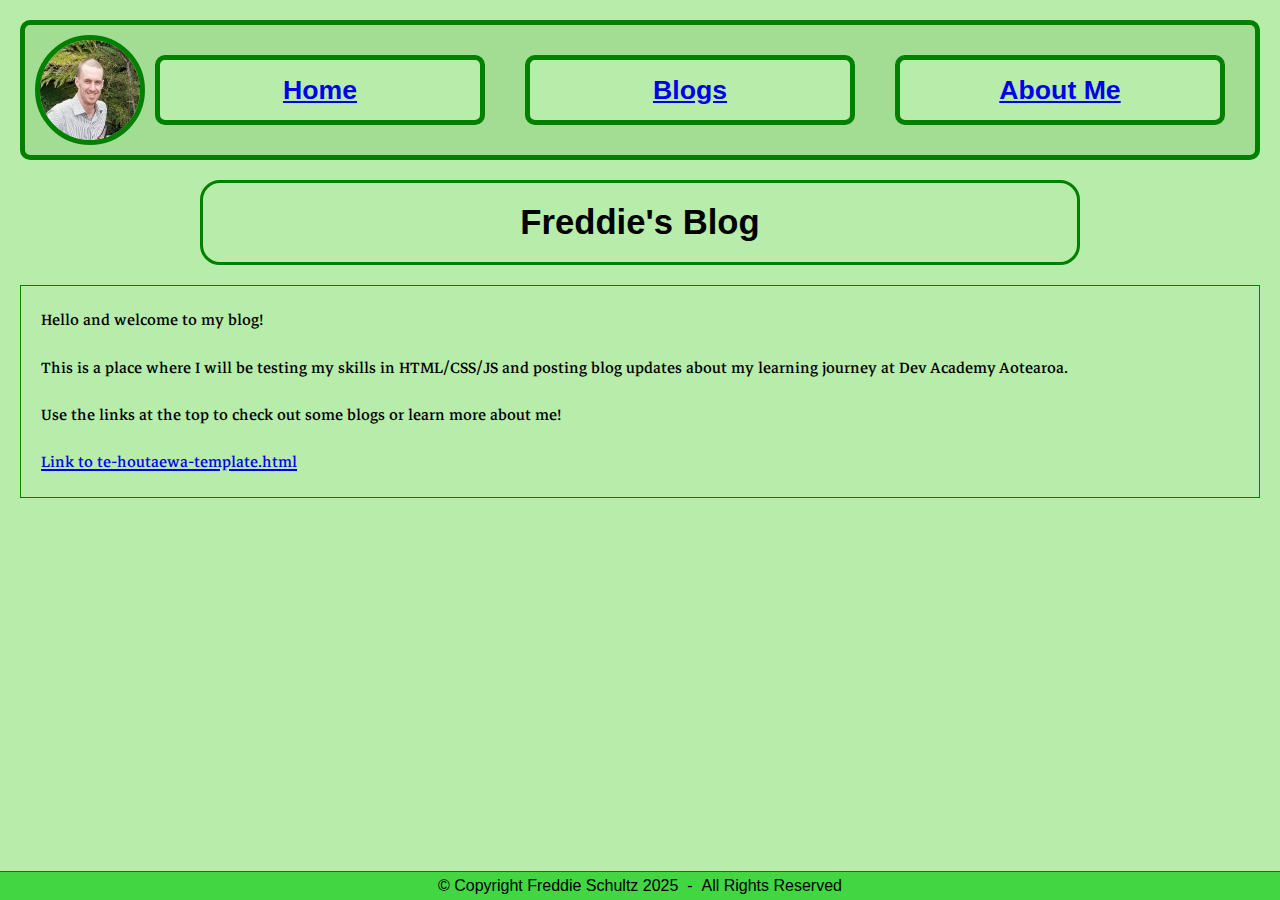
==== index.html @ 13a4b175 "Add footer to all pages" ====
<html>
  <head>
    <link rel="stylesheet" href="/styles/main.css" />
    <link
      href="https://fonts.googleapis.com/css2?family=Markazi+Text&display=swap"
      rel="stylesheet"
    />
    <title>Freddie's Blog</title>
  </head>
  <body>
    <nav class="navigation-bar">
      <div class="profile-picture-container">
        <a href="/index.html"
          ><img class="profile-picture" src="/img/freddie.jpg"
        /></a>
      </div>
      <div class="navigation-buttons-container">
        <div class="navigation-button-container">
          <a href="/index.html"><div class="navigation-button">Home</div></a>
        </div>
        <div class="navigation-button-container">
          <a href="/blog-posts.html"
            ><div class="navigation-button">Blogs</div></a
          >
        </div>
        <div class="navigation-button-container">
          <a href="about-me.html"
            ><div class="navigation-button">About Me</div></a
          >
        </div>
      </div>
    </nav>

    <div class="page-title"><h1>Freddie's Blog</h1></div>
    <main>
      <div class="blog-body markazi-text">
        <p>Hello and welcome to my blog!</p>
        <p>
          This is a place where I will be testing my skills in HTML/CSS/JS and
          posting blog updates about my learning journey at Dev Academy
          Aotearoa.
        </p>
        <p>
          Use the links at the top to check out some blogs or learn more about
          me!
        </p>
        <p>
          <a href="/blog/te-houtaewa-template.html"
            >Link to te-houtaewa-template.html</a
          >
        </p>
      </div>
    </main>
    <footer>
      <div class="page-footer">
        <div class="footer-text">
          &copy; Copyright Freddie Schultz 2025&nbsp;&nbsp;-&nbsp;&nbsp;All
          Rights Reserved
        </div>
        <div class="footer-secret-text">Dee, where do my feet go?</div>
      </div>
    </footer>
  </body>
</html>
---- styles/main.css ----
/* Temporary class for viewing outlines of elements */
.black-border {
  border: 5px solid black;
}

body {
  background: #b7ecaa;
  margin: 0px;
}

.markazi-text {
  font-family: 'Markazi Text', 'Times New Roman', Times, serif;
  font-size: 16pt;
}

h1 {
  margin: 0px;
  font-size: 26pt;
  font-weight: 700;
}

h2 {
  margin: 10px;
  font-size: 20pt;
  font-weight: 600;
  font-family: Arial, Helvetica, sans-serif;
}

.page-title {
  font-family: Arial, Helvetica, sans-serif;
  padding: 20px;
  margin: 20px 200px 20px 200px;
  text-align: center;
  border: 3px solid green;
  border-radius: 20px;
}

.blog-body {
  padding: 0px 20px 0px 20px;
  margin: 20px 20px 50px 20px;
  border: 1px solid green;
}

.navigation-bar {
  border: 5px solid green;
  border-radius: 10px;
  width: auto;
  height: 110px;
  display: flex;
  margin: 20px;
  padding: 10px;
  background-color: #a2dd93;
}

.profile-picture-container {
  height: 100px;
  width: 100px;
}

/* Contains all navigation buttons in nav menu 
Not to be confused with navigation-button-container */
.navigation-buttons-container {
  flex: 1;
  display: flex;
}

/* Contains a single navigation button div wrapped in an <a>
Not to be confused with navigation-buttons-container */
.navigation-button-container {
  font-family: Arial, Helvetica, sans-serif;
  font-size: 20pt;
  font-weight: bold;
  padding: 0px;
  margin: 20px;
  text-align: center;
  flex: 1;
  border: 5px solid green;
  border-radius: 10px;
  background-color: #b7ecaa;
}

/* A single navigation button div.
This is wrapped in an <a> which is inside a navigation-button-container */
.navigation-button {
  height: 100%;
  display: flex;
  justify-content: center;
  align-items: center;
}

.profile-picture {
  border: 5px solid green;
  border-radius: 50%;
  height: 100%;
  width: 100%;
}

.page-footer {
  position: fixed;
  bottom: 0px;
  width: 100%;
  padding: 5px 0px 5px 0px;
  margin-left: 0px;
  background-color: rgb(66, 214, 66);
  border-top: 1px solid green;
}

.footer-text {
  display: inline-block;
  text-align: center;
  font-family: Arial, Helvetica, sans-serif;
  width: 70%;
  margin-left: 15%;
}

.footer-secret-text {
  display: inline-block;
  color: rgb(66, 214, 66);
}
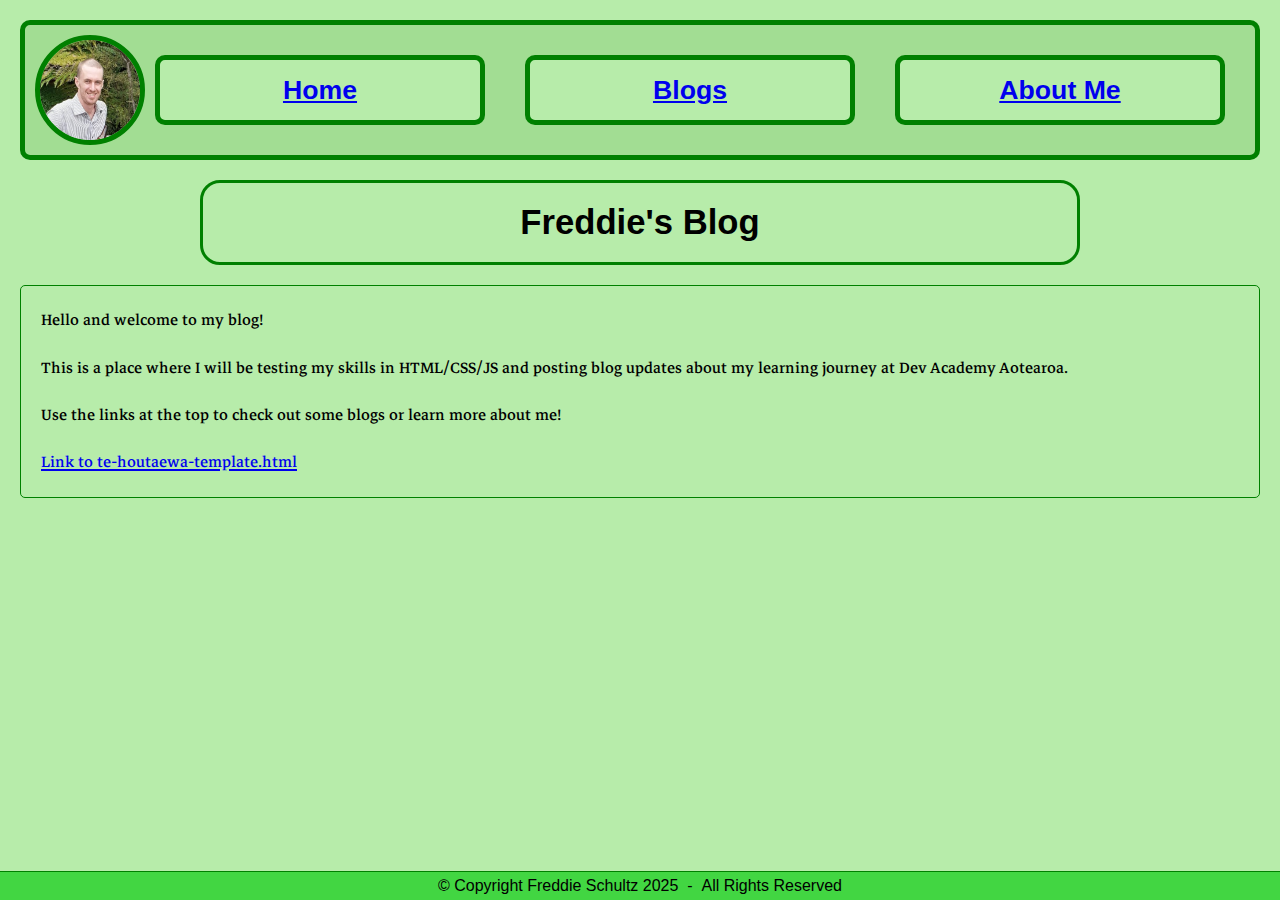
==== commit 60447e38: "Add viewport meta tag to all pages" ====
--- a/index.html
+++ b/index.html
@@ -1,5 +1,6 @@
 <html>
   <head>
+    <meta name="viewport" content="width=device-width, initial-scale=1" />
     <link rel="stylesheet" href="/styles/main.css" />
     <link
       href="https://fonts.googleapis.com/css2?family=Markazi+Text&display=swap"
--- a/styles/main.css
+++ b/styles/main.css
@@ -39,6 +39,7 @@
   padding: 0px 20px 0px 20px;
   margin: 20px 20px 50px 20px;
   border: 1px solid green;
+  border-radius: 5px;
 }
 
 .navigation-bar {
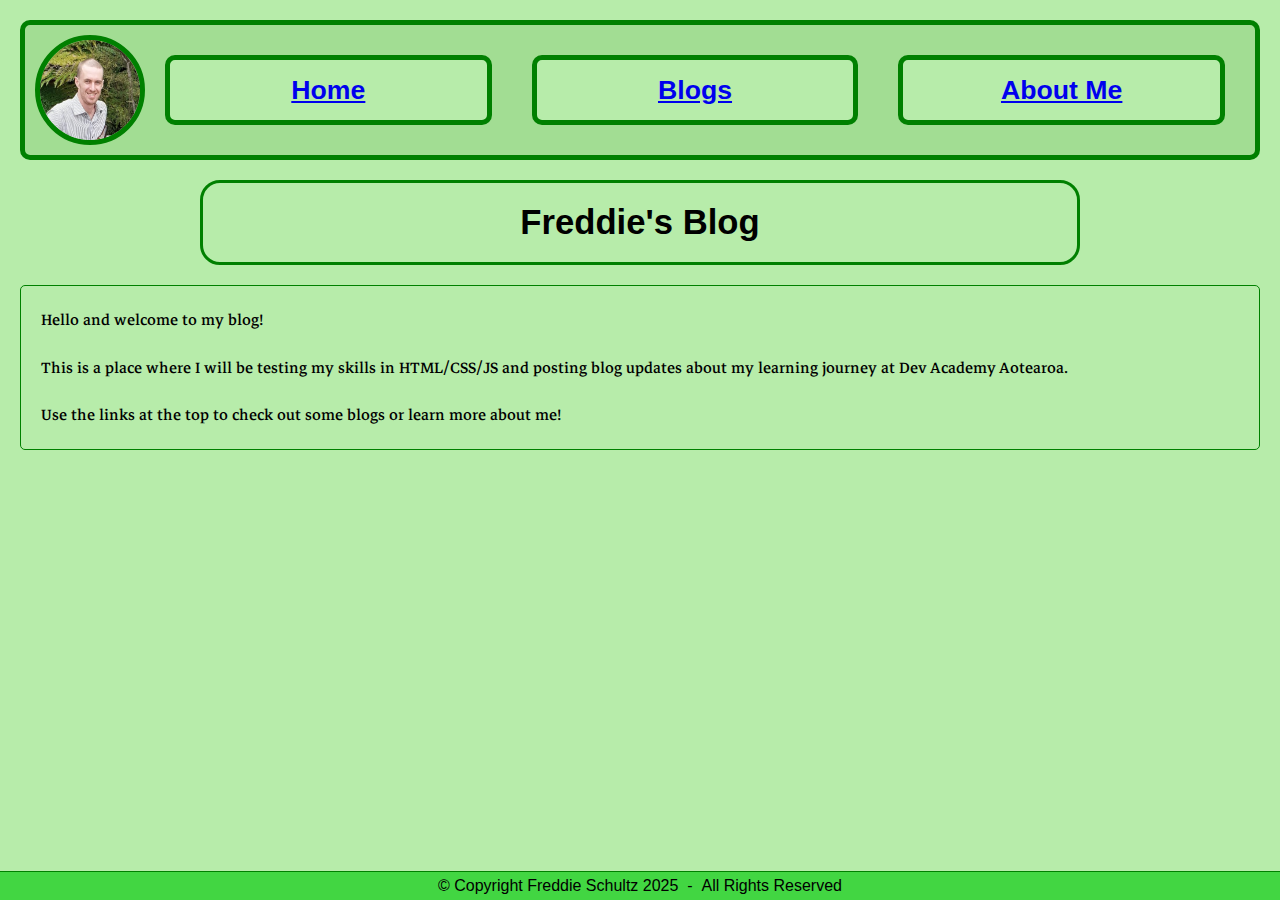
==== commit 72f97fa7: "Update blog-posts and about-me content" ====
--- a/index.html
+++ b/index.html
@@ -45,11 +45,6 @@
           Use the links at the top to check out some blogs or learn more about
           me!
         </p>
-        <p>
-          <a href="/blog/te-houtaewa-template.html"
-            >Link to te-houtaewa-template.html</a
-          >
-        </p>
       </div>
     </main>
     <footer>
--- a/styles/main.css
+++ b/styles/main.css
@@ -56,6 +56,14 @@
 .profile-picture-container {
   height: 100px;
   width: 100px;
+  border: 5px solid green;
+  border-radius: 50%;
+}
+
+.profile-picture {
+  border-radius: 50%;
+  height: 100%;
+  width: 100%;
 }
 
 /* Contains all navigation buttons in nav menu 
@@ -89,13 +97,6 @@
   align-items: center;
 }
 
-.profile-picture {
-  border: 5px solid green;
-  border-radius: 50%;
-  height: 100%;
-  width: 100%;
-}
-
 .page-footer {
   position: fixed;
   bottom: 0px;
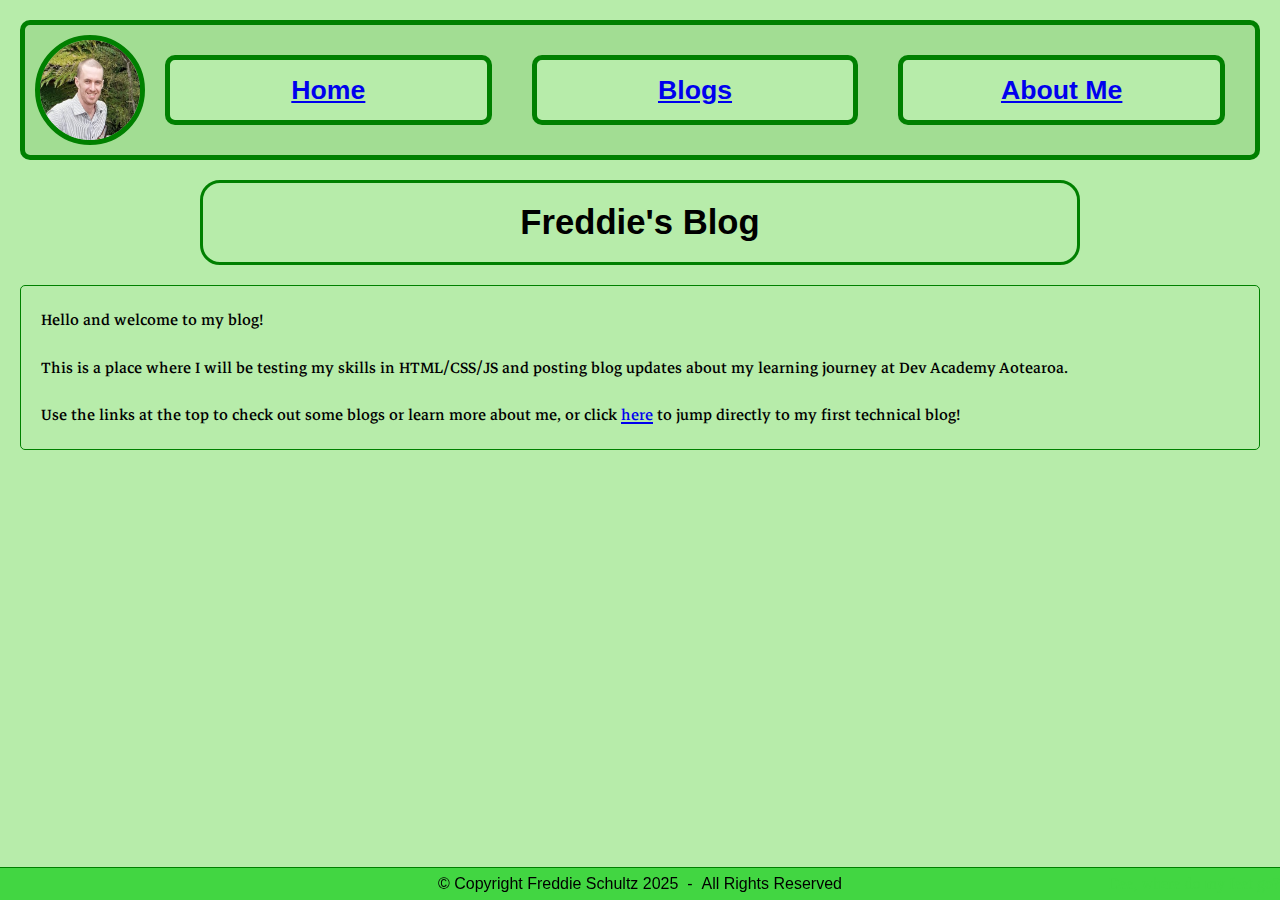
==== commit c30e3984: "Add homepage link directly to html-css.html" ====
--- a/index.html
+++ b/index.html
@@ -43,7 +43,8 @@
         </p>
         <p>
           Use the links at the top to check out some blogs or learn more about
-          me!
+          me, or click <a href="blog/html-css.html">here</a> to jump directly to
+          my first technical blog!
         </p>
       </div>
     </main>
--- a/styles/main.css
+++ b/styles/main.css
@@ -10,7 +10,6 @@
 
 .markazi-text {
   font-family: 'Markazi Text', 'Times New Roman', Times, serif;
-  font-size: 16pt;
 }
 
 h1 {
@@ -20,7 +19,7 @@
 }
 
 h2 {
-  margin: 10px;
+  margin: 30px 10px 10px 10px;
   font-size: 20pt;
   font-weight: 600;
   font-family: Arial, Helvetica, sans-serif;
@@ -40,6 +39,13 @@
   margin: 20px 20px 50px 20px;
   border: 1px solid green;
   border-radius: 5px;
+  font-size: 16pt;
+}
+
+.code-text {
+  border: 1px solid black;
+  font-family: monospace;
+  font-size: 12pt;
 }
 
 .navigation-bar {
@@ -101,21 +107,37 @@
   position: fixed;
   bottom: 0px;
   width: 100%;
-  padding: 5px 0px 5px 0px;
+  height: 20px;
+  padding: 7px 0px 5px 0px;
   margin-left: 0px;
   background-color: rgb(66, 214, 66);
   border-top: 1px solid green;
 }
 
 .footer-text {
-  display: inline-block;
+  position: fixed;
   text-align: center;
   font-family: Arial, Helvetica, sans-serif;
-  width: 70%;
-  margin-left: 15%;
+  width: 100%;
+  z-index: 2;
 }
 
 .footer-secret-text {
-  display: inline-block;
+  position: fixed;
+  text-align: right;
+  width: 100%;
   color: rgb(66, 214, 66);
+  z-index: 1;
 }
+
+@media (max-width: 1000px) {
+  .page-title {
+    margin: 20px 100px 20px 100px;
+  }
+}
+
+@media (max-width: 700px) {
+  .page-title {
+    margin: 20px 50px 20px 50px;
+  }
+}
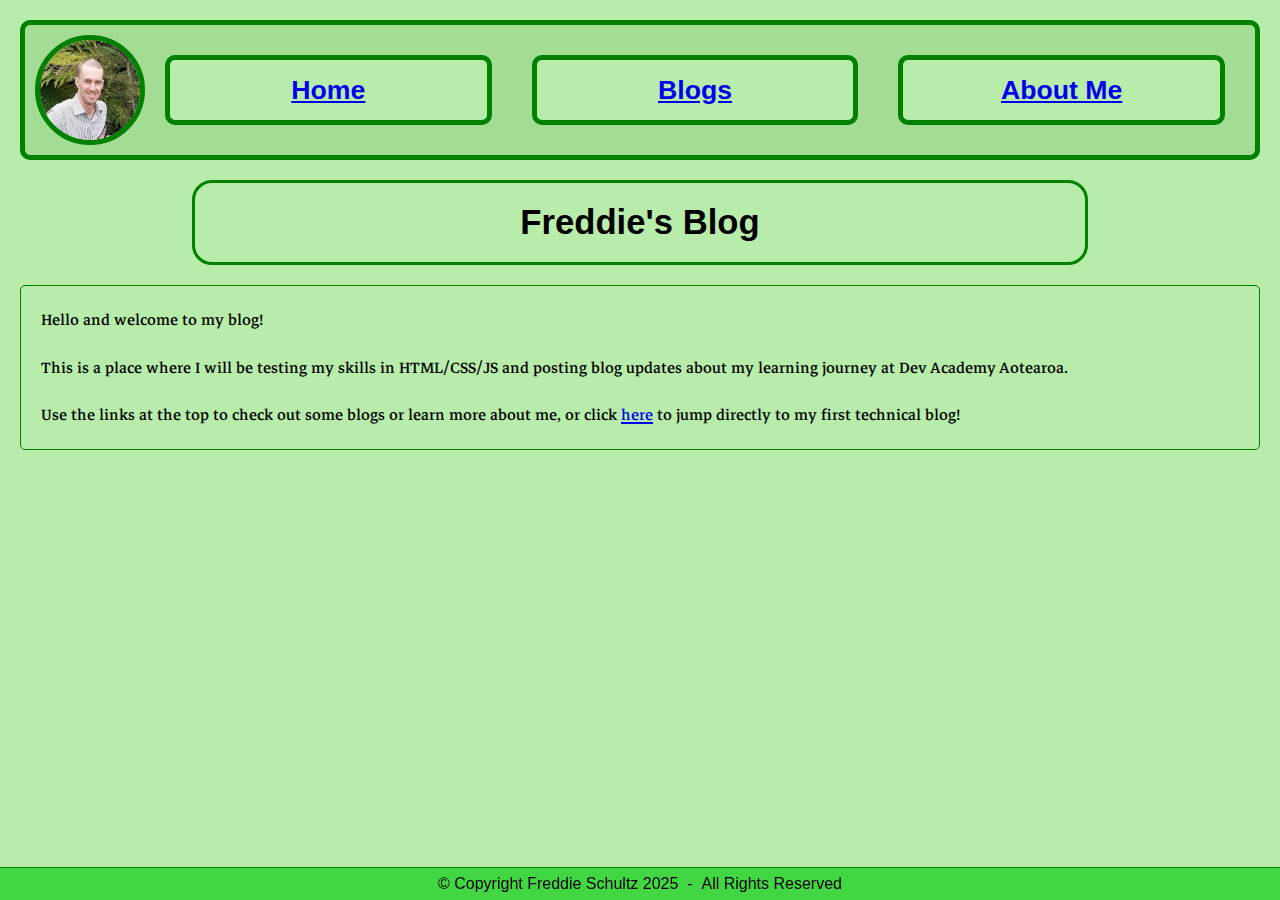
==== commit 68ddda0e: "Add page templates for 'Learning Plan' and 'Identity, Values, and Strengths' with links in blog-post" ====
--- a/index.html
+++ b/index.html
@@ -1,5 +1,7 @@
-<html>
+<!DOCTYPE html>
+<html lang="en">
   <head>
+    <meta charset="UTF-8" />
     <meta name="viewport" content="width=device-width, initial-scale=1" />
     <link rel="stylesheet" href="/styles/main.css" />
     <link
@@ -25,7 +27,7 @@
           >
         </div>
         <div class="navigation-button-container">
-          <a href="about-me.html"
+          <a href="/about-me.html"
             ><div class="navigation-button">About Me</div></a
           >
         </div>
--- a/styles/main.css
+++ b/styles/main.css
@@ -28,7 +28,7 @@
 .page-title {
   font-family: Arial, Helvetica, sans-serif;
   padding: 20px;
-  margin: 20px 200px 20px 200px;
+  margin: 20px 15% 20px 15%;
   text-align: center;
   border: 3px solid green;
   border-radius: 20px;
@@ -132,12 +132,6 @@
 
 @media (max-width: 1000px) {
   .page-title {
-    margin: 20px 100px 20px 100px;
+    margin: 20px 10% 20px 10%;
   }
 }
-
-@media (max-width: 700px) {
-  .page-title {
-    margin: 20px 50px 20px 50px;
-  }
-}
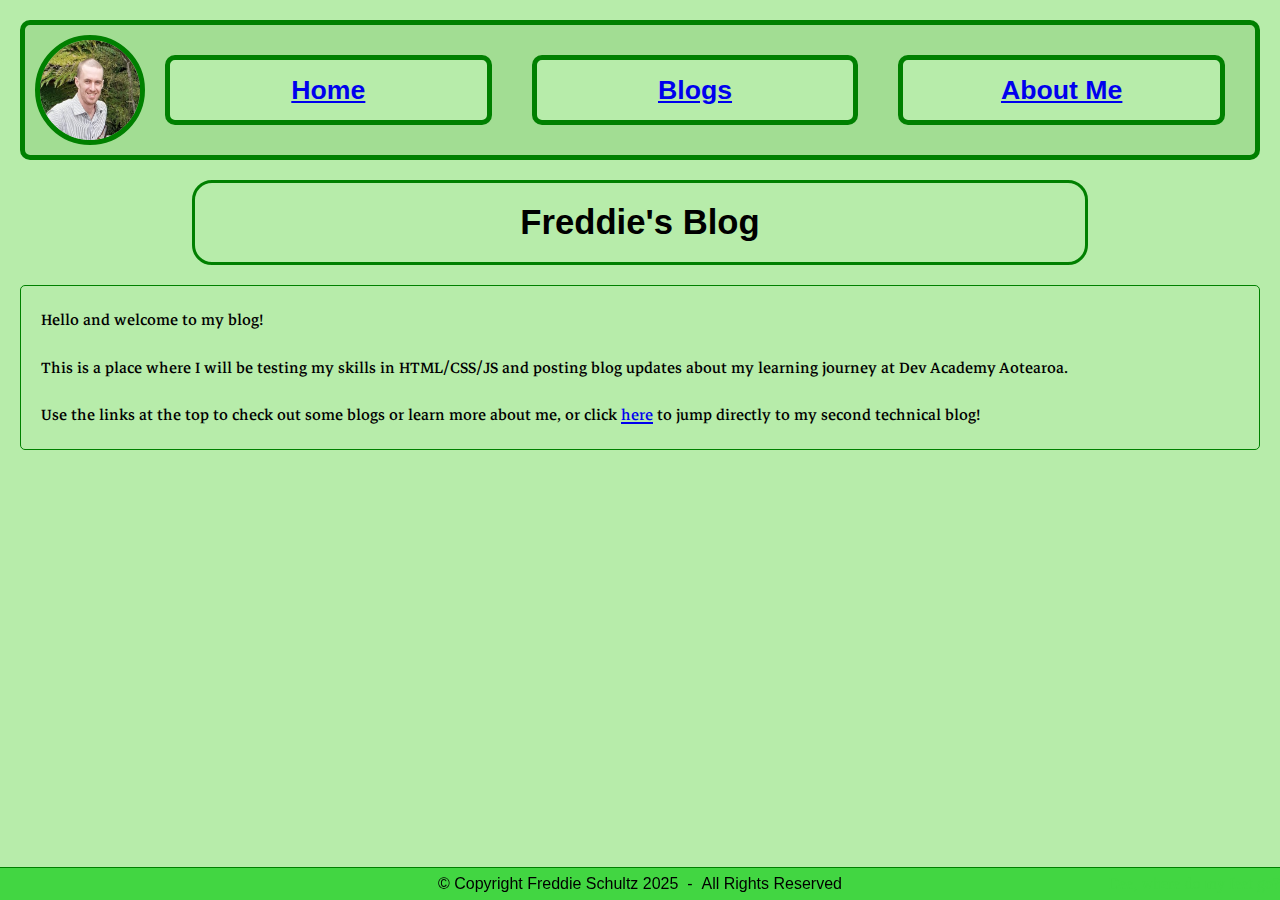
==== commit dff5a63c: "Update homepage link to go to second technical blog" ====
--- a/index.html
+++ b/index.html
@@ -45,8 +45,8 @@
         </p>
         <p>
           Use the links at the top to check out some blogs or learn more about
-          me, or click <a href="blog/html-css.html">here</a> to jump directly to
-          my first technical blog!
+          me, or click <a href="blog/javascript-dom.html">here</a> to jump
+          directly to my second technical blog!
         </p>
       </div>
     </main>
--- a/styles/main.css
+++ b/styles/main.css
@@ -23,6 +23,18 @@
   font-size: 20pt;
   font-weight: 600;
   font-family: Arial, Helvetica, sans-serif;
+}
+
+h3 {
+  font-family: 'Segoe UI', Tahoma, Geneva, Verdana, sans-serif;
+  font-size: 14pt;
+  font-weight: 700;
+}
+
+pre {
+  font-size: 12pt;
+  width: 100%;
+  overflow-x: auto;
 }
 
 .page-title {
@@ -135,3 +147,9 @@
     margin: 20px 10% 20px 10%;
   }
 }
+
+@media (min-width: 1400px) {
+  .page-title {
+    margin: 20px 20% 20px 20%;
+  }
+}
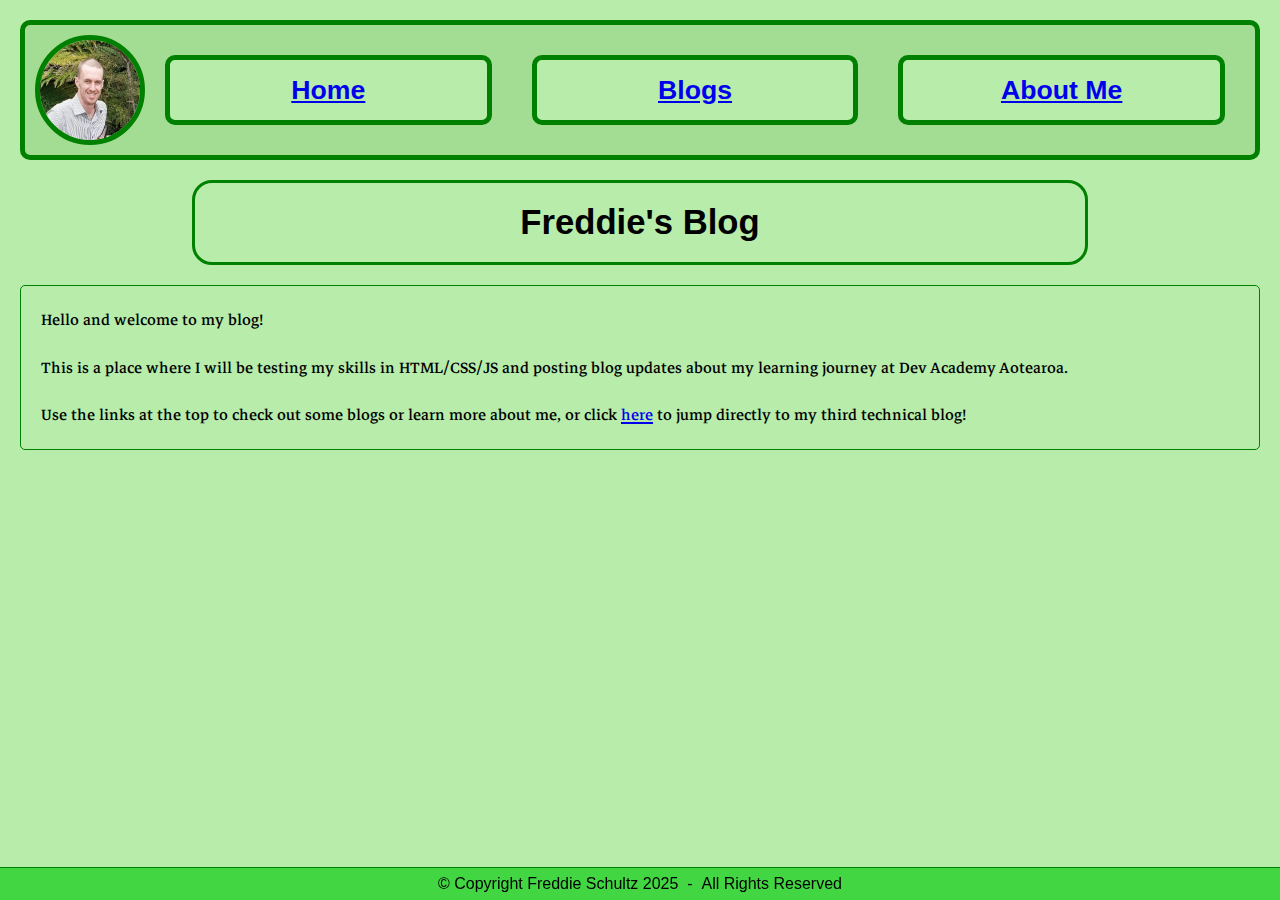
==== commit 4493fec2: "Add homepage link to third technical blog" ====
--- a/index.html
+++ b/index.html
@@ -45,8 +45,8 @@
         </p>
         <p>
           Use the links at the top to check out some blogs or learn more about
-          me, or click <a href="blog/javascript-dom.html">here</a> to jump
-          directly to my second technical blog!
+          me, or click <a href="blog/problem-solving.html">here</a> to jump
+          directly to my third technical blog!
         </p>
       </div>
     </main>
